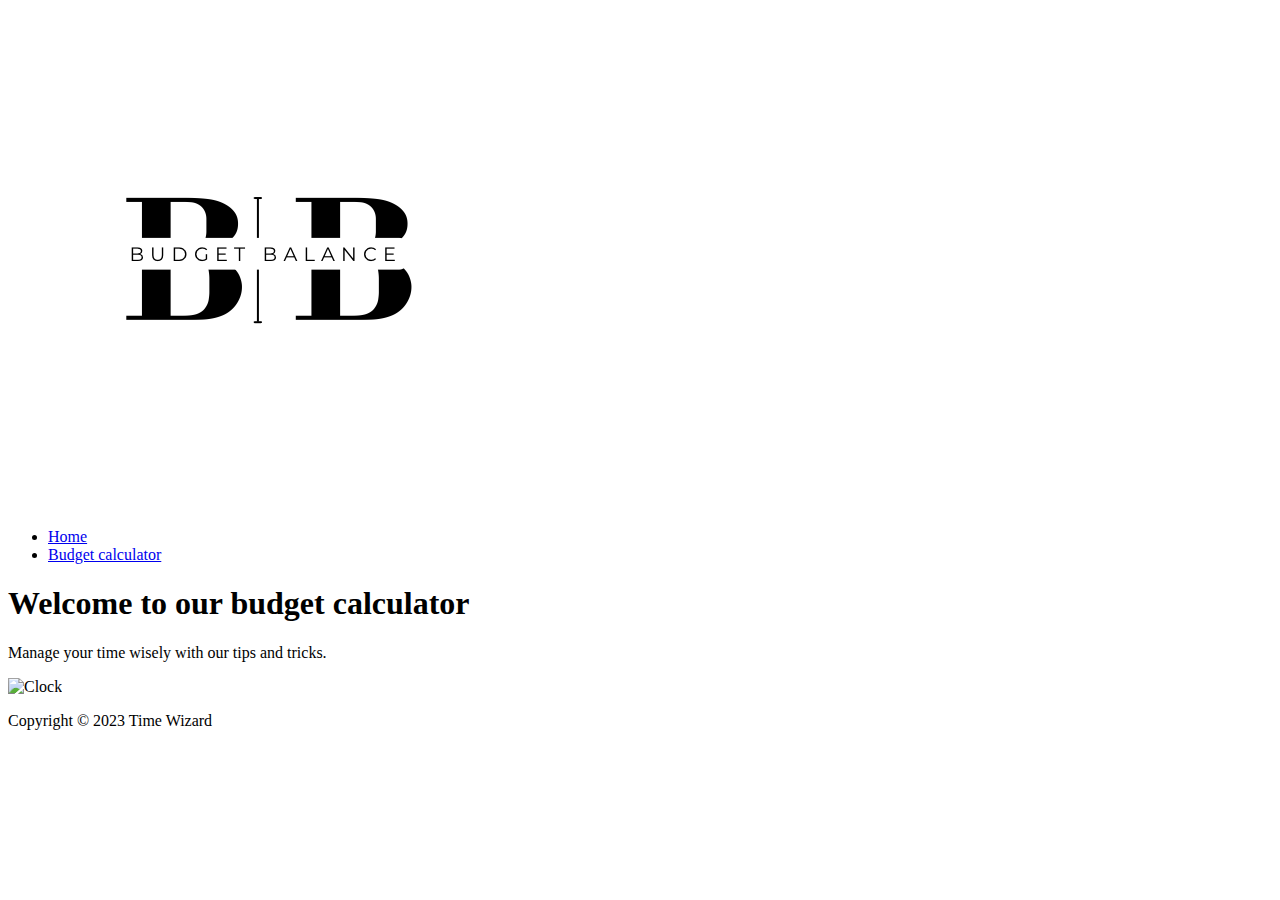
==== html_1/calculator.html @ 587ea76e "I worked on HTML" ====
<!DOCTYPE html>
<html>
    <head>
        <title>Budget</title>
       <!-- Homework: I need to connect my html to my css. Shortcut ctrl+/ -->
    </head>
    <body>
        <header>
            <img src="logo.png">
            <nav>
                <ul>
                    <li><a href="index.html">Home</a></li>
                    <li><a href="calculator.html">Budget calculator</a></li>
                </ul>
            </nav>
        </header>
        <main>
            <h1>Welcome to our budget calculator</h1>
            <p>Manage your time wisely with our tips and tricks.</p>
            <img src="clock.jpg" alt="Clock">
        </main>
        <footer>
            <p>Copyright © 2023 Time Wizard</p>
        </footer>
    </body>
</html>
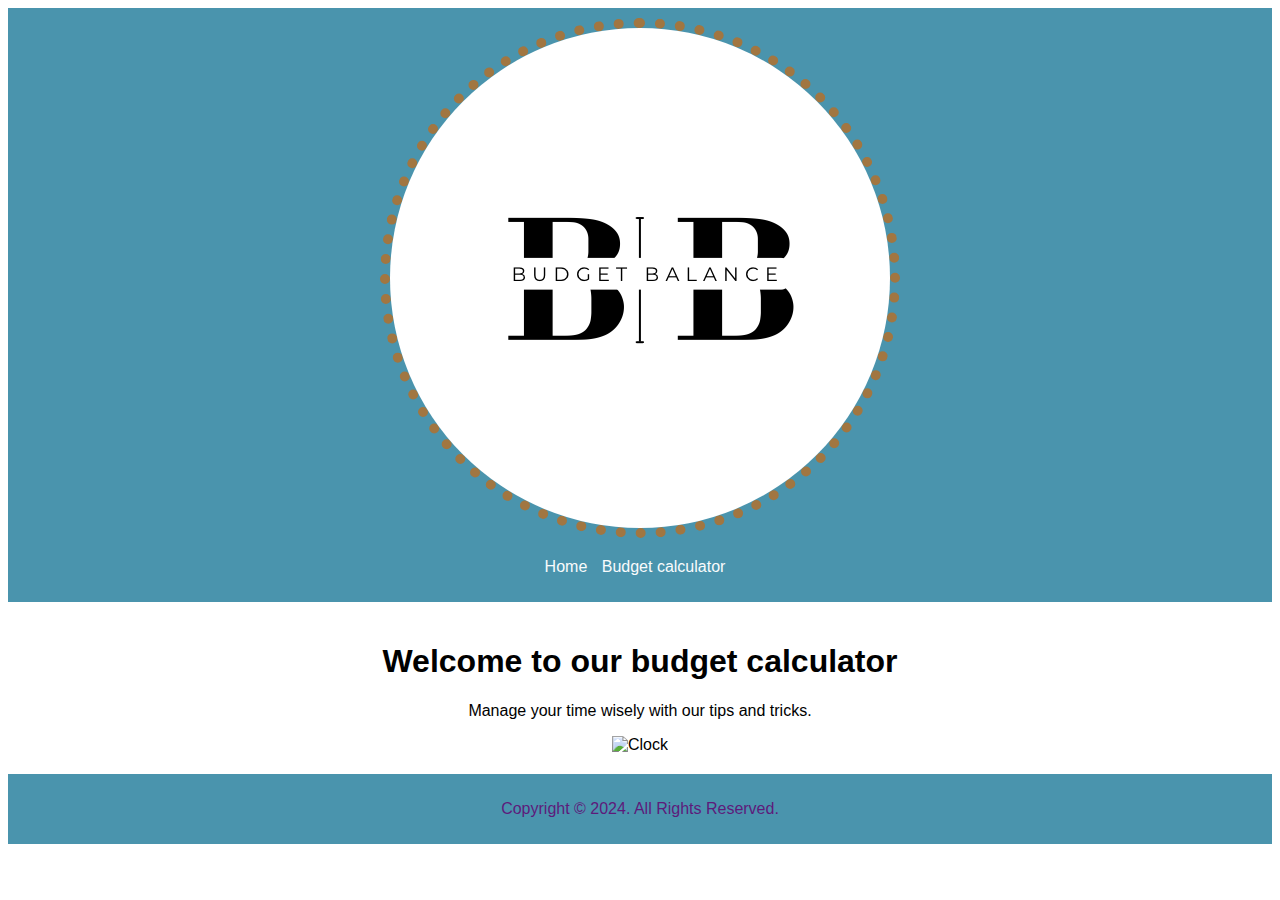
==== commit 36e3bee5: "Added colors and Java Script" ====
--- a/html_1/calculator.html
+++ b/html_1/calculator.html
@@ -3,6 +3,7 @@
     <head>
         <title>Budget</title>
        <!-- Homework: I need to connect my html to my css. Shortcut ctrl+/ -->
+       <link href="design.css" rel="stylesheet">
     </head>
     <body>
         <header>
@@ -20,7 +21,10 @@
             <img src="clock.jpg" alt="Clock">
         </main>
         <footer>
-            <p>Copyright © 2023 Time Wizard</p>
+            <p>Copyright © 2024. All Rights Reserved.</p>
         </footer>
+        <script src="taschenrechner.js">
+            
+        </script>
     </body>
 </html>
--- a/html_1/design.css
+++ b/html_1/design.css
@@ -0,0 +1,44 @@
+body {
+    font-family: Arial, sans-serif;
+}
+
+header, footer {
+    background-color: rgb(74, 148, 173);
+    color: white;
+    padding: 10px;
+    text-align: center;
+}
+
+header img {
+    border-radius: 50%; 
+    border: 10px dotted rgb(161, 118, 65);
+}
+
+footer {
+    color:rgb(93, 27, 123);
+}
+
+nav ul {
+    list-style-type: none;
+    padding: 0;
+}
+
+nav ul li {
+    display: inline;
+    margin-right: 10px;
+}
+
+main {
+    padding: 20px;
+    text-align: center;
+}
+
+a { 
+    color: rgb(249, 251, 252); 
+    text-decoration: none;
+}
+
+a:hover { 
+    text-decoration: underline;
+    color:brown;
+}
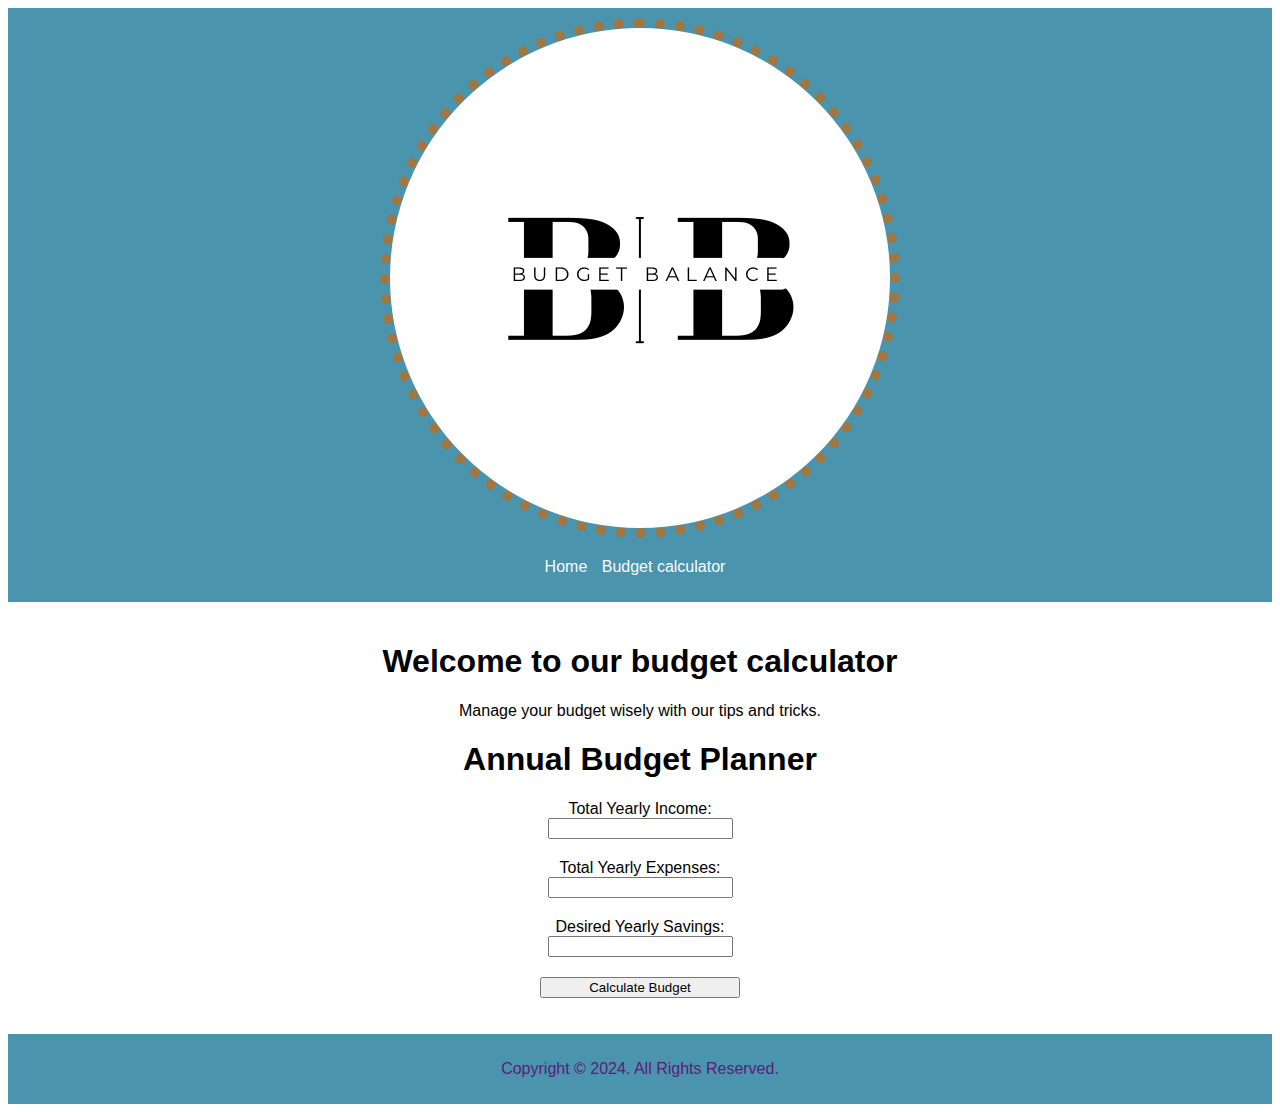
==== commit b372548a: "I worked on Js" ====
--- a/html_1/calculator.html
+++ b/html_1/calculator.html
@@ -17,14 +17,27 @@
         </header>
         <main>
             <h1>Welcome to our budget calculator</h1>
-            <p>Manage your time wisely with our tips and tricks.</p>
-            <img src="clock.jpg" alt="Clock">
+            <p>Manage your budget wisely with our tips and tricks.</p>
+            <h1>Annual Budget Planner</h1>
+            <form id="budgetForm">
+                <label for="income">Total Yearly Income:</label>
+                <input type="number" id="income" name="income" required>
+        
+                <label for="expenses">Total Yearly Expenses:</label>
+                <input type="number" id="expenses" name="expenses" required>
+        
+                <label for="savingsGoal">Desired Yearly Savings:</label>
+                <input type="number" id="savingsGoal" name="savingsGoal" required>
+        
+                <button type="submit">Calculate Budget</button>
+            </form>
+        
+            <div id="result"></div></p>
         </main>
         <footer>
             <p>Copyright © 2024. All Rights Reserved.</p>
         </footer>
         <script src="taschenrechner.js">
-            
         </script>
     </body>
 </html>
--- a/html_1/design.css
+++ b/html_1/design.css
@@ -38,7 +38,21 @@
     text-decoration: none;
 }
 
+p a {
+    color: rgb(41, 134, 88);
+}
+
 a:hover { 
     text-decoration: underline;
     color:brown;
 }
+
+label, button {
+    display: block;
+    margin-top: 20px; 
+}
+
+button {
+    width: 200px;
+    margin: 20px auto 0px auto;/*top right bottom left*/
+}